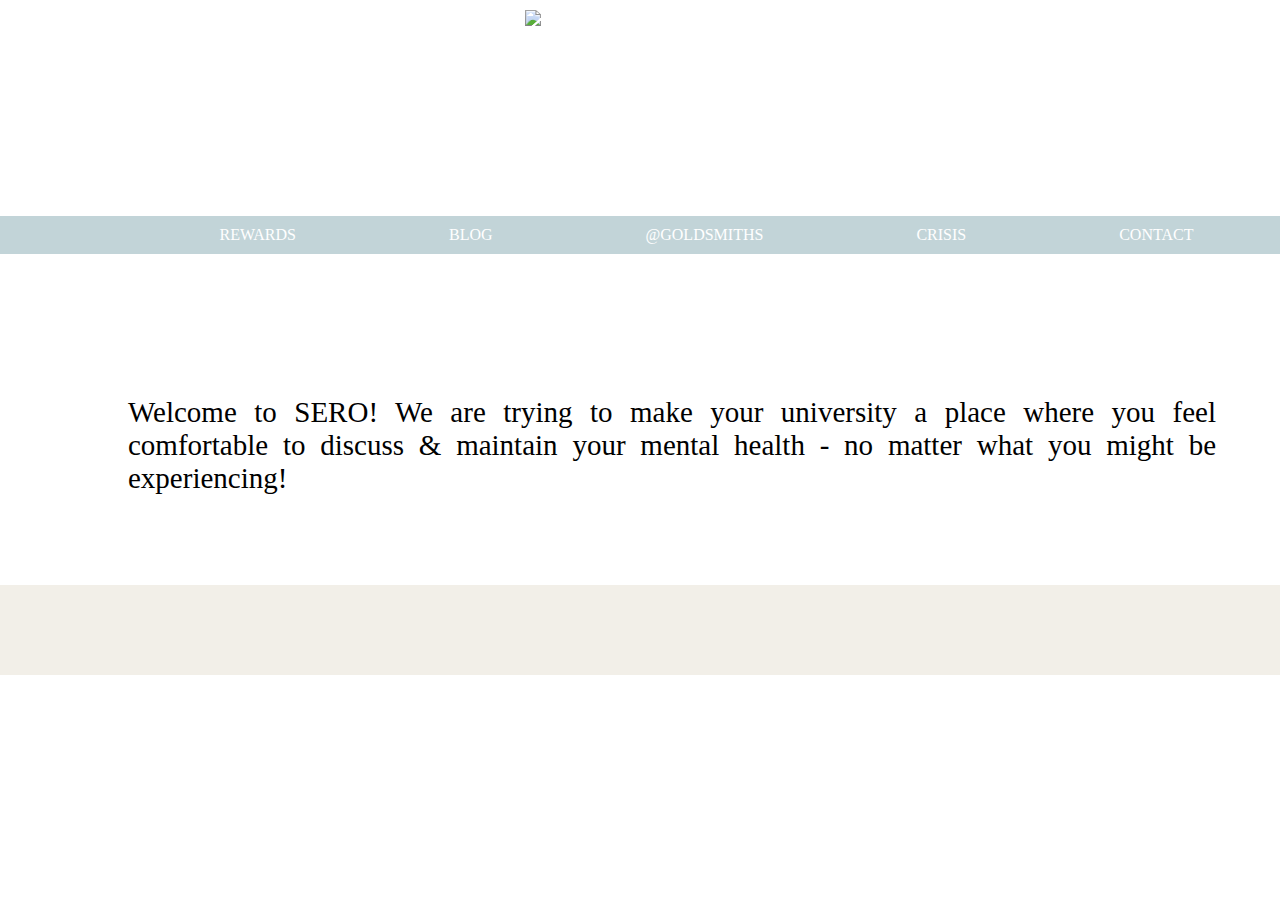
==== index.html @ 16cf3971 "NavBars & Sero@Gold" ====
<!DOCTYPE html>
<html>
<head>
    <title>SERO</title>
    <link rel='stylesheet' type='text/css' href='styles.css'>
</head>
<body>
  <div class="title">
    <a href="index.html"><img src="logo.png" alt="logoimg" align="middle" height="200" width="250" ></div>
  <div class="nav" id="nav">
    <ul>
  <li><a href="rewards.html">REWARDS</a></li>
  <li><a href="blog.html">BLOG</a></li>
  <li><a href="sero-at-gold.html">@GOLDSMITHS</a></li>
  <li><a href="crisis.html">CRISIS</a></li>
  <li><a href="contact.html">CONTACT</a></li>
  </ul>
  </div>

  <div>
    <p>
      Welcome to SERO! We are trying to make your university a place where you feel comfortable to
      discuss & maintain your mental health - no matter what you might be experiencing!</p></div>

<div class="contrast">
</div>
</body>
</html>
---- styles.css ----
body {
  background-color: white;
  font-family: avenir;
  margin: 0px;
  width: 100vw;
}

div {
  min-height: 10vh;
  width: 100vw;
  text-align: center;
}

h1 {
  text-align: center;
}
h1 {
  font-size: 5em
}
h2 {
  font-size: 2.5em
}
img {
  display: flex;
  padding: 10px;
  margin: 0 auto;

}

p {
  width: 85%;
  margin: 10vh 10vw;
  font-size: 29px;
  text-align: justify;
}

a {
  color: #ffffff;
  text-decoration: none;
  text-transform: uppercase;
}
ul {
  list-style-type: square;
  padding: 10px;
  background: #c2d4d8;
  display: flex;
  justify-content: space-around;
}

li {
  display: inline;
  padding: 0px 10px 0px 10px;
}

ol {
  list-style: none;
  padding: 0;
  margin-bottom: 10px;
  font-size: 3em;
  display: flex;
  justify-content: space-evenly;
}

div.contrast {
  background-color: #f2efe8;
  color: #ffffff;
  display: flex;
  align-items: center;
  flex-direction: row;
}

div.gallery {
  margin: 0px;
  border: 0px;
  float: left;
  width: 180px;
  border-radius: 0px;
}

div.gallery:hover {
  border: 1px solid #777;
}

div.gallery img {
  width: 100%;
  height: auto;
}

div.desc {
  padding: 15px;
  text-align: center;
}
div.footer {
  display: flex;
  justify-content: flex-end;
}

* {
  box-sizing: border-box;
}

/* Style inputs */
input[type=text], select, textarea {
  width: 100%;
  padding: 12px;
  border: 1px solid #ccc;
  margin-top: 6px;
  margin-bottom: 16px;
  resize: vertical;
}

input[type=submit] {
  background-color: #4CAF50;
  color: white;
  padding: 12px 20px;
  border: none;
  cursor: pointer;
}

input[type=submit]:hover {
  background-color: #45a049;
}

/* Style the container/contact section */
.container {
  border-radius: 5px;
  background-color: #f2f2f2;
  padding: 10px;
}

/* Create two columns that float next to eachother */
.column {
  float: left;
  width: 50%;
  margin-top: 6px;
  padding: 20px;
}

/* Clear floats after the columns */
.row:after {
  content: "";
  display: table;
  clear: both;
}

/* Responsive layout - when the screen is less than 600px wide, make the two columns stack on top of each other instead of next to each other */
@media screen and (max-width: 600px) {
  .column, input[type=submit] {
    width: 100%;
    margin-top: 0;
  }
}
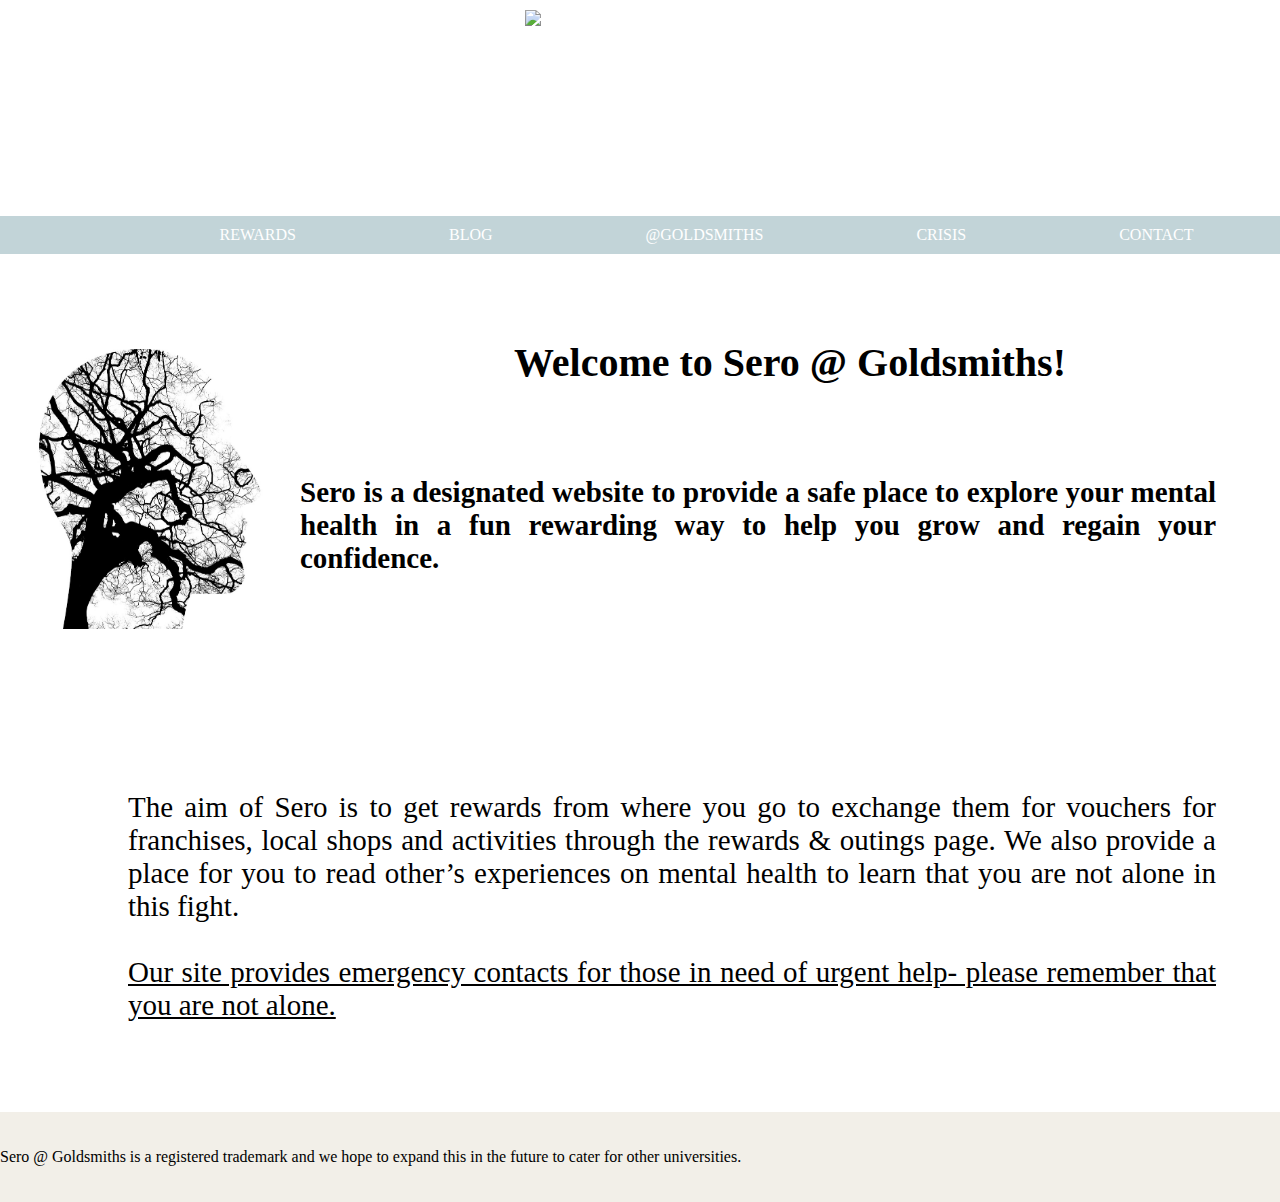
==== commit 4705812e: "Updated by Evie" ====
--- a/index.html
+++ b/index.html
@@ -19,11 +19,31 @@
   </div>
 
   <div>
-    <p>
-      Welcome to SERO! We are trying to make your university a place where you feel comfortable to
-      discuss & maintain your mental health - no matter what you might be experiencing!</p></div>
+    <img src="homepagehead.jpg" alt="head" align="left" height="300" width="300">
+      <b><h2>Welcome to Sero @ Goldsmiths!</h2></b>
+<p><b>Sero is a designated website to provide a safe place to explore your mental
+health in a fun rewarding way to help you grow and regain your confidence.</b></p>
+<br>
+<br>
+<p>The aim of Sero is to get rewards from where you go to exchange them for vouchers
+for franchises, local shops and activities through the rewards & outings page.
+We also provide a place for you to read other’s experiences on mental health to
+learn that you are not alone in this fight.
+<br>
+<br>
+<u>Our site provides emergency contacts for those in need of urgent help- please
+remember that you are not alone.</u>
+</p>
+
+
+
+
+
+</div>
 
 <div class="contrast">
+Sero @ Goldsmiths is a registered trademark and we hope to expand this in the
+  future to cater for other universities.
 </div>
 </body>
 </html>
--- a/styles.css
+++ b/styles.css
@@ -39,8 +39,8 @@
   text-decoration: none;
   text-transform: uppercase;
 }
+
 ul {
-  list-style-type: square;
   padding: 10px;
   background: #c2d4d8;
   display: flex;
@@ -63,7 +63,7 @@
 
 div.contrast {
   background-color: #f2efe8;
-  color: #ffffff;
+  color: #000000;
   display: flex;
   align-items: center;
   flex-direction: row;
